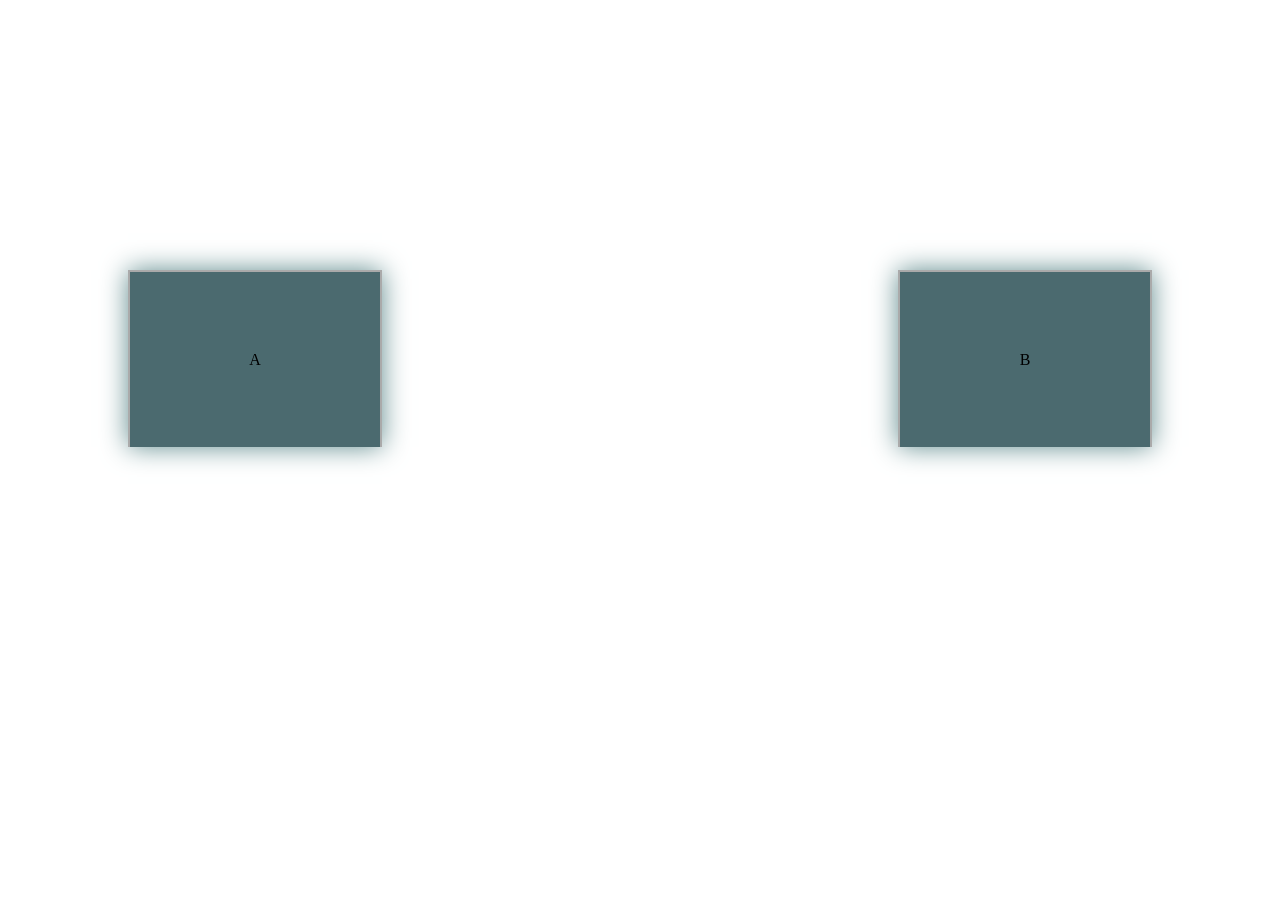
==== index.html @ 3a919ac2 "a simple demo to test threeJS with CSS objects" ====
<!DOCTYPE html>
<html lang="en">
	<head>
		<meta charset="utf-8">
		<link rel="stylesheet" href="css/style.css"/>
		<link rel="stylesheet" href="https://maxcdn.bootstrapcdn.com/font-awesome/4.6.1/css/font-awesome.min.css">
		<script src="vendor/js/three.min.js"></script>
		<script src="vendor/js/Projector.js"></script>
		<script src="vendor/js//CSS3DRenderer.js"></script>
		<script src="vendor/js//tween.min.js"></script>
		<script src="swap.js"></script>
	</head>
	<body>
		<div id="container-1">
            <div class = "center">
                <p>A</p>
            </div>
		</div>
        <div id="container-2">
            <div class = "center">
                <p>B</p>
            </div>
		</div>
	</body
</html>
---- css/style.css ----
#container-1 {
    position: absolute;
    top: 30%;
    left: 10%;
    width: 250px;
    height: 175px;
    border-top: 2px solid #aaa;
    border-right: 2px solid #aaa;
    border-left: 2px solid #aaa;
    box-shadow: 0 0 25px #618c8e;
    background: rgba(30, 69, 76, 0.8);
    transition: all 0.2s ease;
}

#container-2 {
    position: absolute;
    top: 30%;
    right: 10%;
    width: 250px;
    height: 175px;
    border-top: 2px solid #aaa;
    border-right: 2px solid #aaa;
    border-left: 2px solid #aaa;
    box-shadow: 0 0 25px #618c8e;
    background: rgba(30, 69, 76, 0.8);
    transition: all 0.2s ease;
}

.center p {
    margin: 0;
    position: absolute;
    top: 50%;
    left: 50%;
    -ms-transform: translate(-50%, -50%);
    transform: translate(-50%, -50%);
}
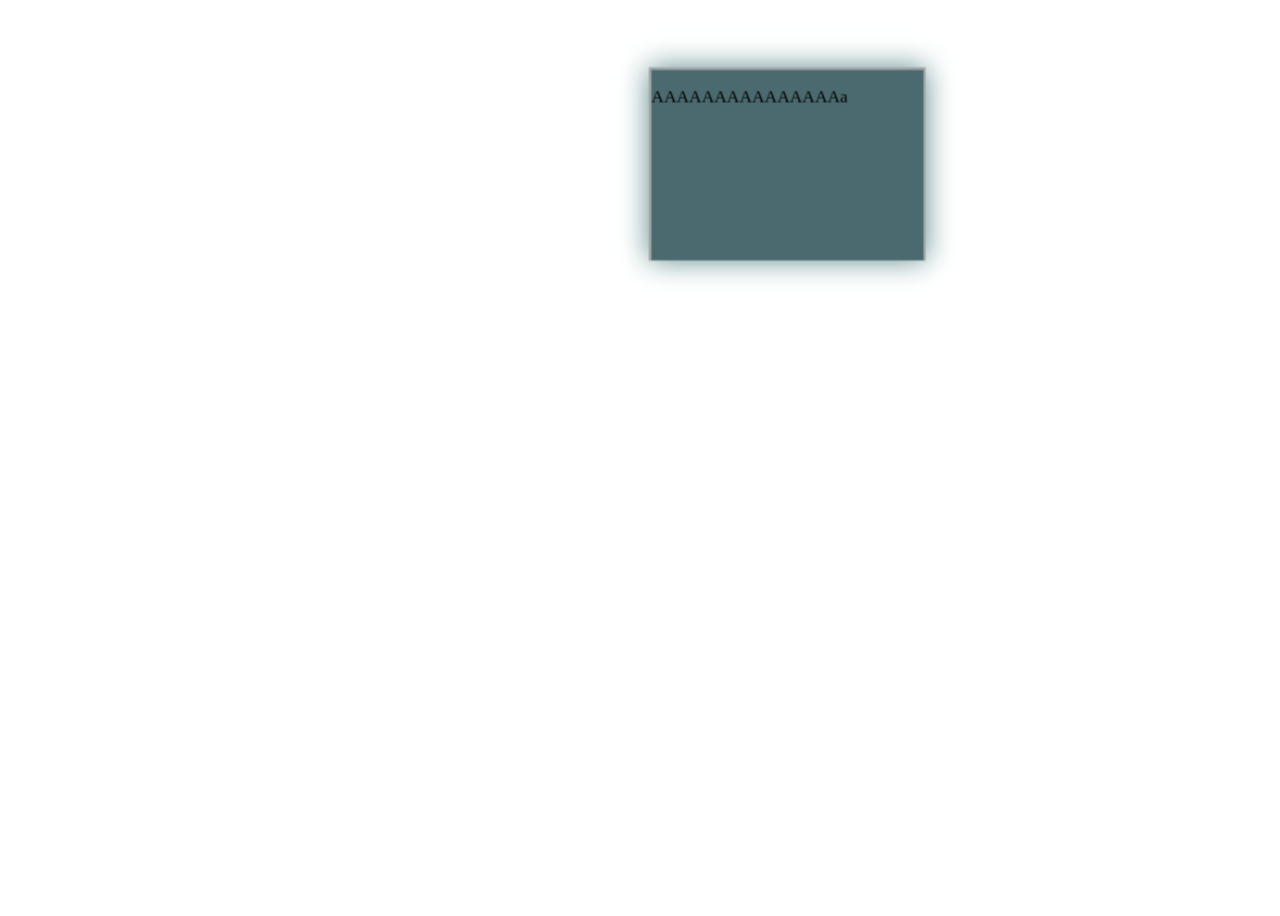
==== commit 77ad301c: "add click event" ====
--- a/index.html
+++ b/index.html
@@ -12,14 +12,10 @@
 	</head>
 	<body>
 		<div id="container-1">
-            <div class = "center">
-                <p>A</p>
-            </div>
+            <p>AAAAAAAAAAAAAAAa</p>
 		</div>
         <div id="container-2">
-            <div class = "center">
-                <p>B</p>
-            </div>
+            </p>BBBBBBBBBBBBBBBB</p>
 		</div>
-	</body
+	</body>
 </html>
--- a/css/style.css
+++ b/css/style.css
@@ -25,12 +25,3 @@
     background: rgba(30, 69, 76, 0.8);
     transition: all 0.2s ease;
 }
-
-.center p {
-    margin: 0;
-    position: absolute;
-    top: 50%;
-    left: 50%;
-    -ms-transform: translate(-50%, -50%);
-    transform: translate(-50%, -50%);
-}
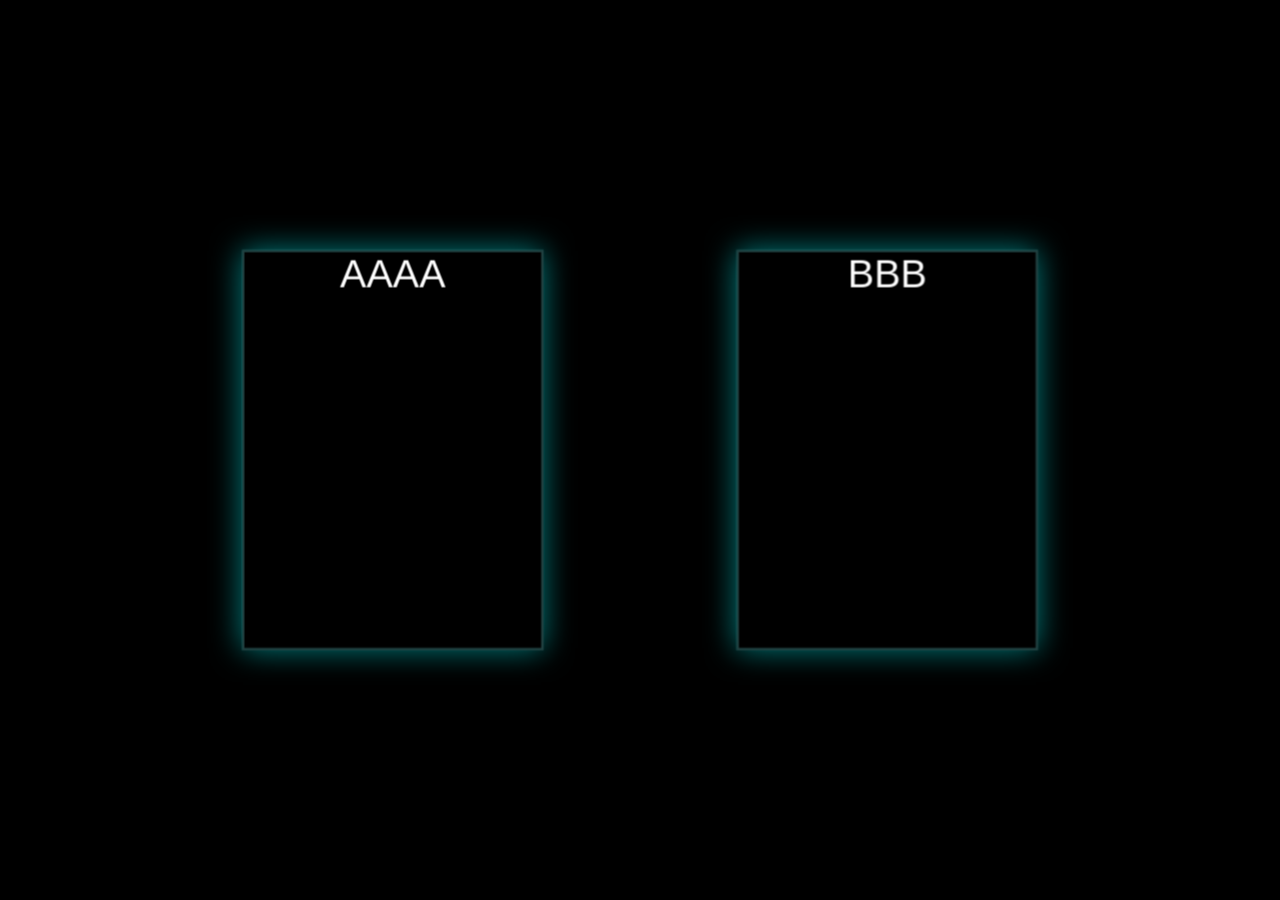
==== commit 6117b7de: "add the simple swith position with tween and CSSobj" ====
--- a/index.html
+++ b/index.html
@@ -11,11 +11,7 @@
 		<script src="swap.js"></script>
 	</head>
 	<body>
-		<div id="container-1">
-            <p>AAAAAAAAAAAAAAAa</p>
-		</div>
-        <div id="container-2">
-            </p>BBBBBBBBBBBBBBBB</p>
+		<div id="container">
 		</div>
 	</body>
 </html>
--- a/css/style.css
+++ b/css/style.css
@@ -1,27 +1,21 @@
-#container-1 {
-    position: absolute;
-    top: 30%;
-    left: 10%;
-    width: 250px;
-    height: 175px;
-    border-top: 2px solid #aaa;
-    border-right: 2px solid #aaa;
-    border-left: 2px solid #aaa;
-    box-shadow: 0 0 25px #618c8e;
-    background: rgba(30, 69, 76, 0.8);
-    transition: all 0.2s ease;
+html, body {
+    height: 100%;
 }
-
-#container-2 {
-    position: absolute;
-    top: 30%;
-    right: 10%;
-    width: 250px;
-    height: 175px;
-    border-top: 2px solid #aaa;
-    border-right: 2px solid #aaa;
-    border-left: 2px solid #aaa;
-    box-shadow: 0 0 25px #618c8e;
-    background: rgba(30, 69, 76, 0.8);
-    transition: all 0.2s ease;
+body {
+    background-color: #000000;
+    margin: 0;
+    font-family: Helvetica, sans-serif;;
+    overflow: hidden;
 }
+a {
+    color: #ffffff;
+}
+.element {
+    width: 120px;
+    height: 160px;
+    box-shadow: 0px 0px 12px rgba(0,255,255,0.5);
+    border: 1px solid rgba(127,255,255,0.25);
+    text-align: center;
+    cursor: default;
+    color: #ffffff;
+}
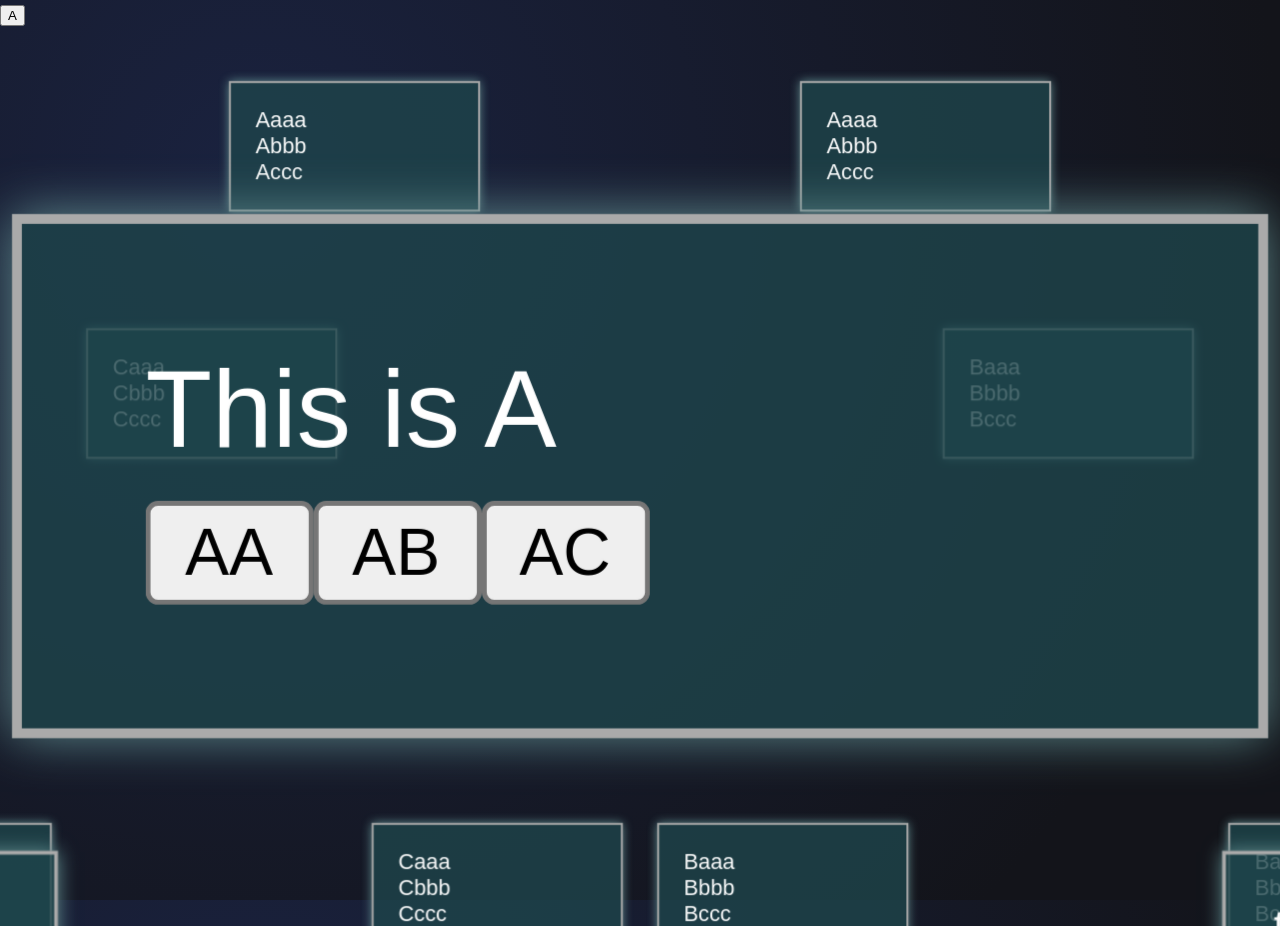
==== commit e0b0681c: "adjusted CSS styling" ====
--- a/index.html
+++ b/index.html
@@ -8,7 +8,7 @@
 		<script src="vendor/js/Projector.js"></script>
 		<script src="vendor/js//CSS3DRenderer.js"></script>
 		<script src="vendor/js//tween.min.js"></script>
-		<script src="swap.js"></script>
+		<script src="jsonNavi.js"></script>
 	</head>
 	<body>
 		<div id="container">
--- a/css/style.css
+++ b/css/style.css
@@ -1,21 +1,45 @@
+body {
+  font-family: Helvetica, sans-serif;
+  font-size: 22px;
+  font-weight: 200;
+  color: #fff;
+  background-image: -webkit-radial-gradient(farthest-side circle at 20% 20%, #1a223f, #13141a);
+  background-image: radial-gradient(farthest-side circle at 20% 20%, #1a223f, #13141a);
+  margin: 0;
+  padding: 0; }
+
 html, body {
-    height: 100%;
+  height: 100%; }
+
+
+.menu {
+      position: absolute;
+      left: 0;
+      top: 0;
+      border: 2px solid #aaa;
+      padding: 25px;
+      width: 200px;
+      box-shadow: 0 0 10px #618c8e;
+      background: rgba(30, 69, 76, 0.8); }
 }
-body {
-    background-color: #000000;
-    margin: 0;
-    font-family: Helvetica, sans-serif;;
-    overflow: hidden;
+
+.menu:hover {
+      box-shadow: 0 0 15px 0px #8fb7a3;
+      border: 2px solid #ccc; }
 }
+
+.menu:hover {
+      box-shadow: 0 0 25px #8fb7a3; }
+}
+
+.title, .content {
+    position: absolute;
+    top: 50%;
+    left: 50%;
+    transform: translateX(-50%) translateY(-50%);
+}
+
+
 a {
     color: #ffffff;
 }
-.element {
-    width: 120px;
-    height: 160px;
-    box-shadow: 0px 0px 12px rgba(0,255,255,0.5);
-    border: 1px solid rgba(127,255,255,0.25);
-    text-align: center;
-    cursor: default;
-    color: #ffffff;
-}
